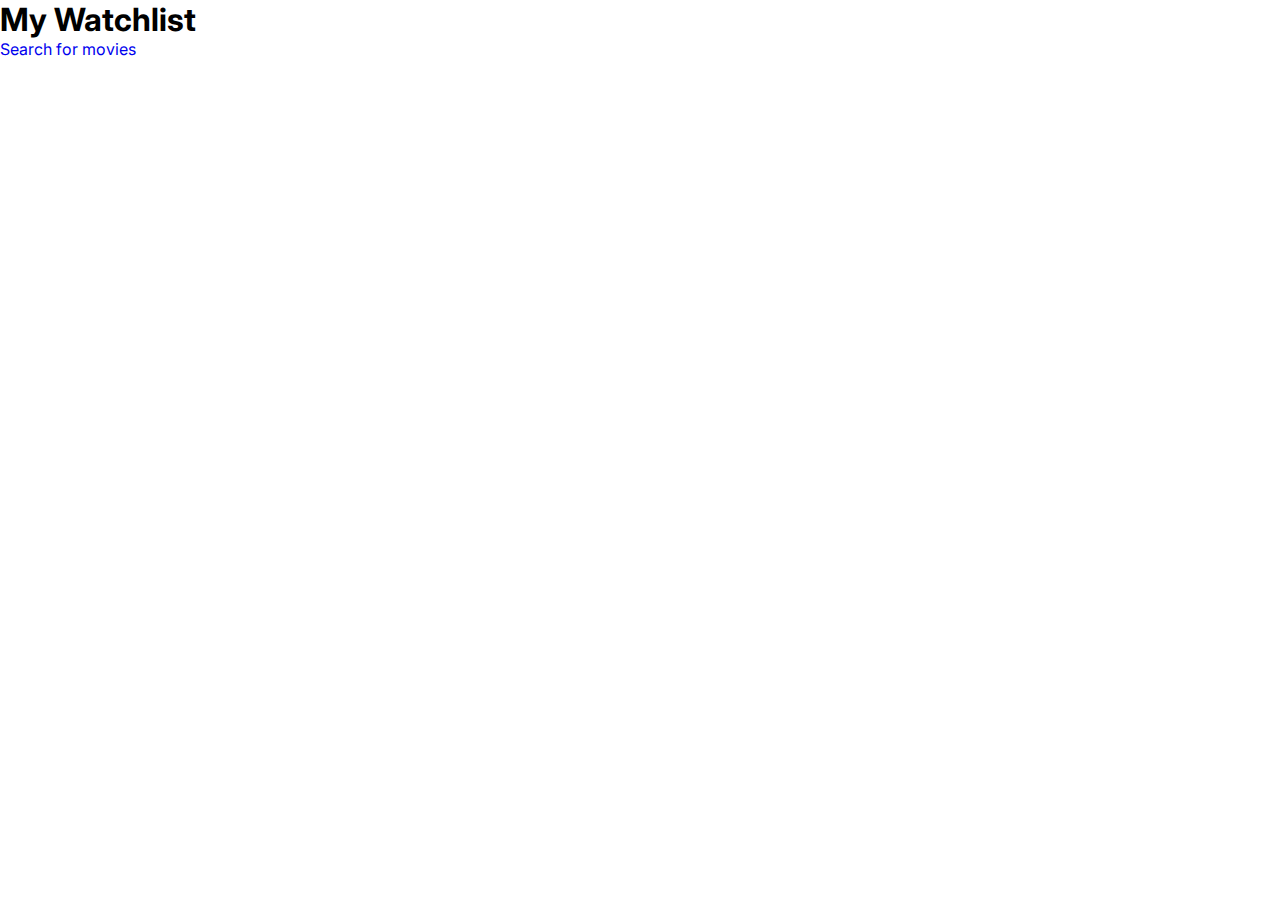
==== watchlist.html @ fe6cf2a9 "Create project structure & html base; add css resets" ====
<!DOCTYPE html>
<html lang="en">
<head>
    <meta charset="UTF-8">
    <meta name="viewport" content="width=device-width, initial-scale=1.0">
     <!-- CSS -->
     <link rel="stylesheet" href="styles/resets.css">
     <link rel="stylesheet" href="styles/index.css">
    <title>Movie Watchlist</title>
</head>
<body>
    <header class="header">
        <h1 class="title">My Watchlist</h1>
        <a class="link" href="watchlist.html">Search for movies</a>
    </header>
</body>
</html>
---- styles/resets.css ----
/* --- RESETS --- */
html {
    box-sizing: border-box;
    font-size: 100%;
}

*, 
*::before, 
*::after {
    box-sizing: inherit;
}

html,
body {
    margin: 0;
    padding: 0;
}

body {
    height: 100%;
    overflow-x: hidden;
    font-family: 'Inter', sans-serif;
}

h1,
ul {
    margin: 0;
    padding: 0;
}

ul {
    list-style-type: none;
}
---- styles/index.css ----
@import url('https://fonts.googleapis.com/css2?family=Inter:wght@400;500;700;800&display=swap');

/* --- GENERAL SETUP --- */
:root {
    font-family: 'Inter', sans-serif;
    /* Colors */
}

/* --- TYPOGRAPHY --- */
a,
a:visited,
a:active {
    text-decoration: none;
}
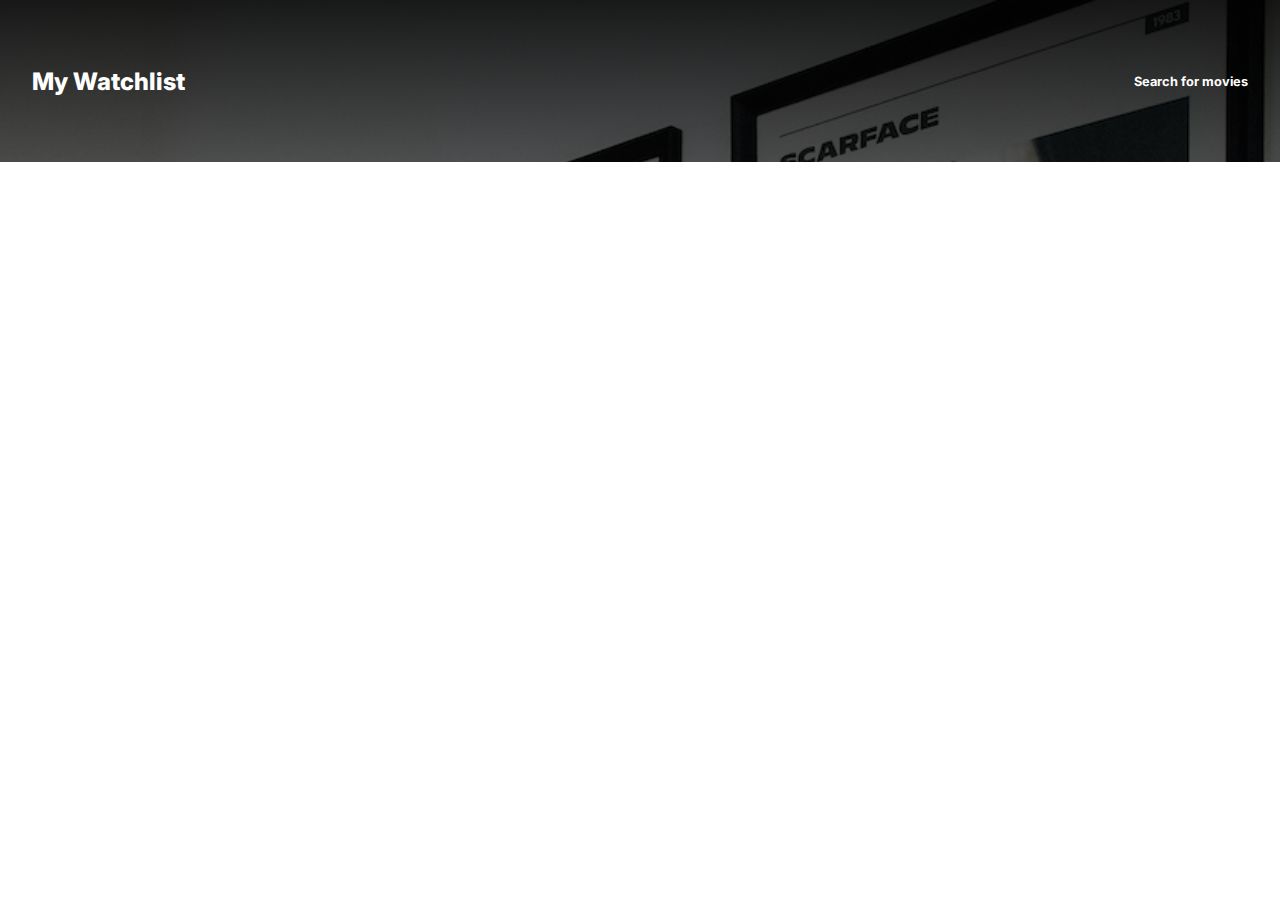
==== commit 726e9c5b: "Fix redirect link; begin styling header" ====
--- a/watchlist.html
+++ b/watchlist.html
@@ -11,7 +11,7 @@
 <body>
     <header class="header">
         <h1 class="title">My Watchlist</h1>
-        <a class="link" href="watchlist.html">Search for movies</a>
+        <a class="redirect-btn" href="index.html">Search for movies</a>
     </header>
 </body>
 </html>--- a/styles/resets.css
+++ b/styles/resets.css
@@ -20,6 +20,7 @@
     height: 100%;
     overflow-x: hidden;
     font-family: 'Inter', sans-serif;
+    color: var(--white);
 }
 
 h1,
--- a/styles/index.css
+++ b/styles/index.css
@@ -4,11 +4,39 @@
 :root {
     font-family: 'Inter', sans-serif;
     /* Colors */
+    --white: #FFF;
 }
 
 /* --- TYPOGRAPHY --- */
+.title {
+    font-size: 1.5rem;
+    font-weight: 800;
+}
+
 a,
 a:visited,
 a:active {
     text-decoration: none;
+    color: inherit;
+    cursor: pointer;
+}
+
+.redirect-btn {
+    font-size: 0.8rem;
+    font-weight: 700;
+}
+
+/* --- HEADER --- */
+.header {
+    background-image: url("/assets/images/header-background.png"), linear-gradient(rgba(0, 0, 0, 0.877),rgba(0, 0, 0, 0.609));
+    background-blend-mode: overlay;
+    -webkit-background-size: cover;
+    -moz-background-size: cover;
+    -o-background-size: cover;
+    background-size: cover;
+    height: 18vh;
+    display: flex;
+    justify-content: space-between;
+    align-items: center;
+    padding: 0 2em;
 }